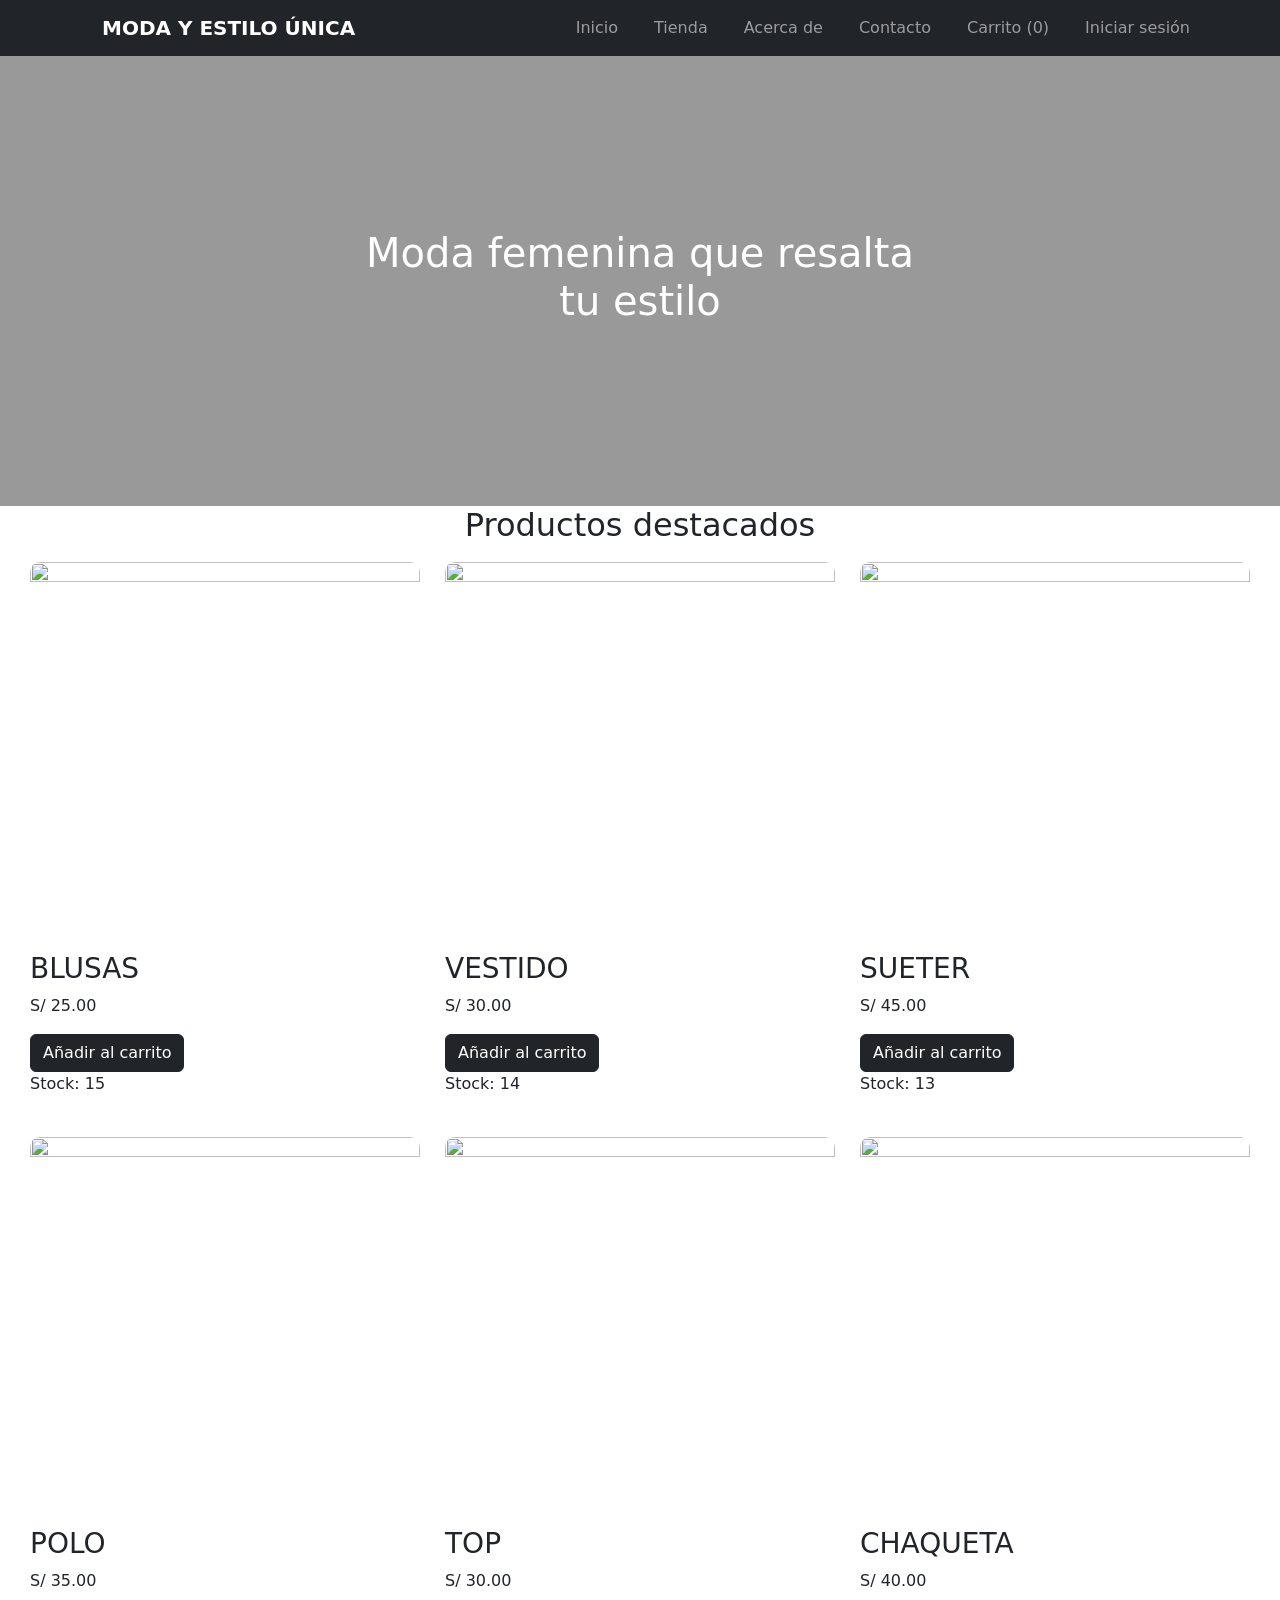
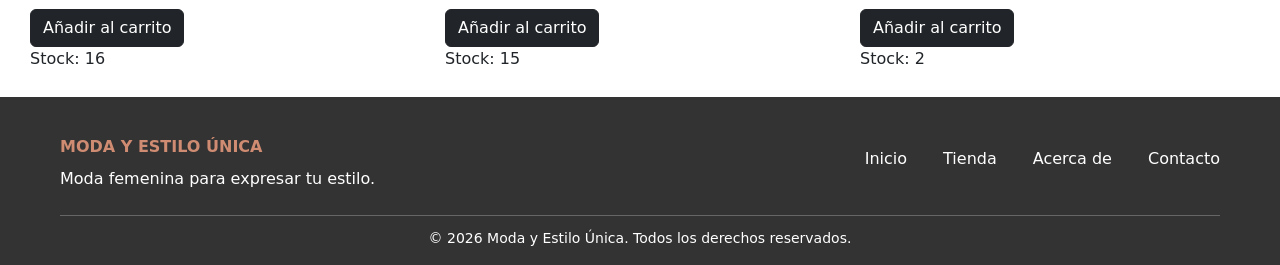
==== index.html @ e6271337 "Merge branch 'main' into feature/mejora-carrito" ====
<!DOCTYPE html>
<html lang="es">
<head>
    <meta charset="UTF-8">
    <meta name="viewport" content="width=device-width, initial-scale=1.0">
    <title>Moda y Estilo Única</title>

    <link rel="stylesheet" href="styles.css">
    <link href="https://cdn.jsdelivr.net/npm/bootstrap@5.3.0/dist/css/bootstrap.min.css" rel="stylesheet">
</head>

<body>


<!-- NAVBAR RESPONSIVE CON BOOTSTRAP -->
<nav class="navbar navbar-expand-lg navbar-dark bg-dark">
    <div class="container">

        <!-- LOGO -->
        <a class="navbar-brand fw-bold" href="index.html">
            MODA Y ESTILO ÚNICA
        </a>

        <!-- BOTÓN PARA MÓVILES -->
        <button
            class="navbar-toggler"
            type="button"
            data-bs-toggle="collapse"
            data-bs-target="#menuPrincipal"
            aria-controls="menuPrincipal"
            aria-expanded="false"
            aria-label="Abrir o cerrar menú">
            <span class="navbar-toggler-icon"></span>
        </button>

        <!-- ENLACES -->
        <div class="collapse navbar-collapse" id="menuPrincipal">
            <ul class="navbar-nav ms-auto align-items-lg-center">

                <li class="nav-item">
                    <a class="nav-link" href="index.html">Inicio</a>
                </li>

                <li class="nav-item">
                    <a class="nav-link" href="tienda.html">Tienda</a>
                </li>

                <li class="nav-item">
                    <a class="nav-link" href="acercade.html">Acerca de</a>
                </li>

                <li class="nav-item">
                    <a class="nav-link" href="contacto.html">Contacto</a>
                </li>

                <li class="nav-item">
                    <a class="nav-link" href="carrito.html">
                        Carrito (<span id="contador">0</span>)
                    </a>
                </li>

                <li class="nav-item">
                    <a class="nav-link" href="login.html">Iniciar sesión</a>
                </li>

            </ul>
        </div>

    </div>
</nav>

<!-- HERO -->
<section class="hero">
    <h1>Moda femenina que resalta tu estilo</h1>
</section>

<!-- PRODUCTOS -->
<section>
    <h2>Productos destacados</h2>

    <div class="productos inicio-productos">
        <div class="producto">
            <img src="assets/blusa.jpg">
            <h3>BLUSAS</h3>
            <p>S/ 25.00</p>
            <button class="btn btn-dark" onclick="agregar('Blusa',25,'assets/blusa.jpg')">Añadir al carrito</button>
            <p>Stock: <span id="stock-Blusa"></span></p>
            
        </div>

        <div class="producto">
            <img src="assets/vestido.jpg">
            <h3>VESTIDO</h3>
            <p>S/ 30.00</p>
            <button class="btn btn-dark" onclick="agregar('Vestido',30,'assets/vestido.jpg')">Añadir al carrito</button>
            <p>Stock: <span id="stock-Vestido"></span></p>
        </div>

        <div class="producto">
            <img src="assets/sueter.jpg">
            <h3>SUETER</h3>
            <p>S/ 45.00</p>
            <button class="btn btn-dark" onclick="agregar('Sueter',45,'assets/sueter.jpg')">Añadir al carrito</button>
            <p>Stock: <span id="stock-Sueter"></span></p>
        </div>

        <div class="producto">
            <img src="assets/polo.jpg">
            <h3>POLO</h3>
            <p>S/ 35.00</p>
            <button class="btn btn-dark" onclick="agregar('Polo',35,'assets/polo.jpg')">Añadir al carrito</button>
            <p>Stock: <span id="stock-Polo"></span></p>
        </div>

        <div class="producto">
            <img src="assets/top.jpg">
            <h3>TOP</h3>
            <p>S/ 30.00</p>
            <button class="btn btn-dark" onclick="agregar('Top',30,'assets/top.jpg')">Añadir al carrito</button>
            <p>Stock: <span id="stock-Top"></span></p>
        </div>

        <div class="producto">
            <img src="assets/chaqueta.jpg">
            <h3>CHAQUETA</h3>
            <p>S/ 40.00</p>
            <button class="btn btn-dark" onclick="agregar('Chaqueta',40,'assets/chaqueta.jpg')">Añadir al carrito</button>
            <p>Stock: <span id="stock-Chaqueta"></span></p>
        </div>
    </div>
</section>

<footer class="site-footer">
    <div class="footer-content">
        <div>
            <p class="footer-brand">MODA Y ESTILO ÚNICA</p>
            <p>Moda femenina para expresar tu estilo.</p>
        </div>
        <nav class="footer-nav" aria-label="Navegación del pie de página">
            <a href="index.html">Inicio</a>
            <a href="tienda.html">Tienda</a>
            <a href="acercade.html">Acerca de</a>
            <a href="contacto.html">Contacto</a>
        </nav>
    </div>
    <p class="footer-bottom">&copy; 2026 Moda y Estilo Única. Todos los derechos reservados.</p>
</footer>

<script src="https://cdn.jsdelivr.net/npm/bootstrap@5.3.0/dist/js/bootstrap.bundle.min.js"></script>

<script src="script.js"></script>

</body>
</html>
---- styles.css ----
/* RESET */
* {
    margin: 0;
    padding: 0;
    box-sizing: border-box;
}

/* BODY */
body {
    font-family: 'Segoe UI', sans-serif;
    background-color: #E5E3DC;
    color: #333;
    display: flex;
    flex-direction: column;
    min-height: 100vh;
}

/* NAVBAR */
header {
    display: flex;
    justify-content: space-between;
    align-items: center;
    padding: 20px 60px;
    background-color: #E5E3DC;
}

.logo {
    color: #d08c72;
    font-weight: bold;
}

nav a {
    margin-left: 20px;
    text-decoration: none;
    color: #333;
    font-weight: 500;
}

nav a:hover {
    border-bottom: 2px solid #333;
}

/* HERO */
.hero {
    height: 450px;
    background: url("assets/banner.jpg") center/cover no-repeat;
    display: flex;
    justify-content: center;
    align-items: center;
    position: relative;
}

.hero::before {
    content: "";
    position: absolute;
    width: 100%;
    height: 100%;
    background: rgba(0, 0, 0, 0.4);
}

.hero h1 {
    position: relative;
    color: white;
    font-size: 40px;
    text-align: center;
    max-width: 600px;
}

/* Banner Login */
.imagenBannerLogin {
    height: 450px;
    background: url("assets/banner-login.jpg") center/cover no-repeat;
    display: flex;
    justify-content: center;
    align-items: center;
    position: relative;
}

.imagenBannerLogin::before {
    content: "";
    position: absolute;
    width: 100%;
    height: 100%;
    background: rgba(0, 0, 0, 0.4);
}

.imagenBannerLogin h1 {
    position: relative;
    color: white;
    font-size: 40px;
    text-align: center;
    max-width: 600px;
}

/* TITULOS */
h2 {
    text-align: center;
    margin: 40px 0 20px;
    font-size: 30px;
}

#carrito h2 {
    text-align: left;
    color: #D08C72;
}

/* PRODUCTOS */
.productos {
    display: grid;
    grid-template-columns: repeat(2, 1fr);
    gap: 25px;
    padding: 10px 30px;
}

/* INICIO index*/
.inicio-productos {
    grid-template-columns: repeat(3, 1fr);
}

/* CARD PRODUCTO */
.producto {
    background: none;
    padding: 0;
    text-align: left;
    transition: 0.3s;
}

.producto:hover {
    transform: translateY(-5px);
}

.producto img {
    width: 100%;
    aspect-ratio: 1 / 1; 
    object-fit: cover;
    border-radius: 10px;
    cursor: pointer;
    transition: 0.3s;
}

.producto img:hover {
    transform: scale(1.03);
}

/* INFO PRODUCTO */
.info {
    margin-top: 10px;
}

.info h3 {
    font-size: 16px;
    margin-bottom: 5px;
}

.info p {
    color: #555;
}

/* BOTONES */
button {
    background-color: #d08c72;
    border: none;
    padding: 12px 20px;
    border-radius: 25px;
    color: white;
    cursor: pointer;
    transition: 0.3s;
}

button:hover {
    background-color: #b8765f;
}

/* ACERCA */
.acerca {
    display: flex;
    align-items: center;
    gap: 40px;
    padding: 60px;
}

.acerca .texto {
    flex: 1;
}

.acerca h1 {
    font-size: 40px;
    margin-bottom: 20px;
}

.acerca p {
    margin-bottom: 15px;
    line-height: 1.6;
}

.acerca img {
    width: 50%;
    border-radius: 10px;
}

/* CONTACTO */
.contacto {
    display: flex;
    align-items: center;
    gap: 40px;
    padding: 60px;
}

.formulario {
    flex: 1;
}

.formulario h1 {
    margin-bottom: 20px;
}

input, textarea {
    width: 100%;
    padding: 12px;
    margin-bottom: 15px;
    border-radius: 20px;
    border: 1px solid #ccc;
}

textarea {
    height: 120px;
}

/* CARRITO */
#carrito {
    padding: 60px;
}

#lista li {
    display: flex;
    align-items: center;
    justify-content: space-between;
    gap: 15px;
    padding: 10px 0;
    border-bottom: 1px solid #ccc;
}

#lista img {
    border-radius: 8px;
}

.pagar {
    margin-top: 30px;
    width: 300px;
    font-size: 18px;
}

/* DETALLE PRODUCTO */
.detalle {
    display: flex;
    gap: 40px;
    padding: 60px;
}

.detalle img {
    width: 50%;
    border-radius: 10px;
}

.detalle-info {
    flex: 1;
}

.detalle-info h1 {
    font-size: 30px;
    margin-bottom: 10px;
}

.detalle-info p {
    margin-bottom: 15px;
}


/* Promo descuento */
.promo-descuento {
    margin: 20px 0;
}

/* Style Total*/
#total {
    margin-top: 20px;
    font-size: 16px;
    font-weight: 400;
    line-height: 1.8;
    color: #333;
}

#total strong {
    font-size: 18px;
    font-weight: 600;
    color: #000;
}

/* FOOTER */
.site-footer {
    margin-top: auto;
    padding: 30px 60px 16px;
    background-color: #333;
    color: #fff;
}

.footer-content {
    display: flex;
    justify-content: space-between;
    align-items: center;
    gap: 24px;
    max-width: 1200px;
    margin: 0 auto;
}

.footer-brand {
    color: #d08c72;
    font-weight: bold;
}

.footer-content p {
    margin: 8px 0 0;
}

.footer-nav {
    display: flex;
    flex-wrap: wrap;
    gap: 16px;
}

.footer-nav a {
    color: #fff;
    text-decoration: none;
}

.footer-nav a:hover {
    color: #d08c72;
}

.footer-bottom {
    max-width: 1200px;
    margin: 24px auto 0;
    padding-top: 12px;
    border-top: 1px solid #666;
    text-align: center;
    font-size: 14px;
}

/* RESPONSIVE */
@media (max-width: 768px) {

    header {
        flex-direction: column;
        gap: 10px;
    }

    .site-footer {
        padding: 24px 20px 16px;
    }

    .footer-content {
        flex-direction: column;
        align-items: flex-start;
    }

    .hero h1 {
        font-size: 28px;
    }

    .productos {
        grid-template-columns: 1fr;
        padding: 20px;
    }

    .acerca {
        flex-direction: column;
        padding: 20px;
    }

    .acerca img {
        width: 100%;
    }

    .contacto {
        flex-direction: column;
        padding: 20px;
    }
}
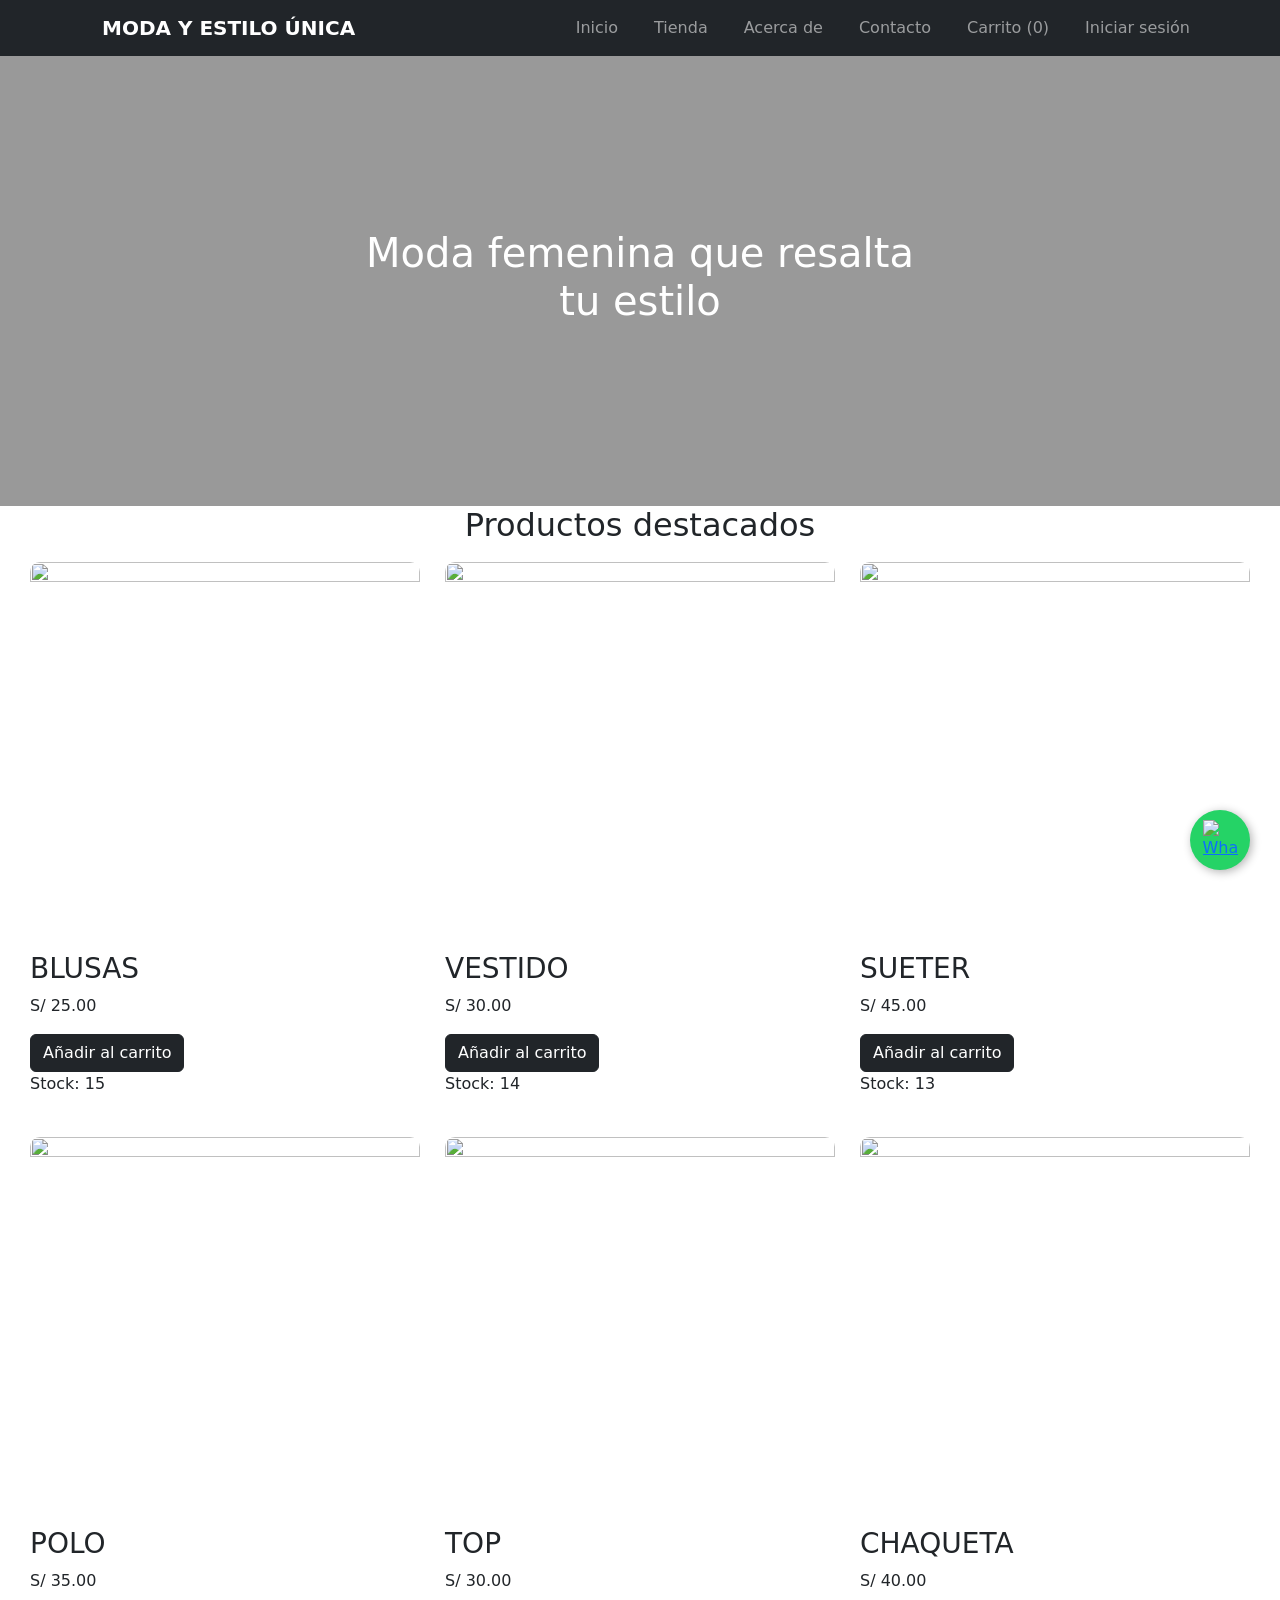
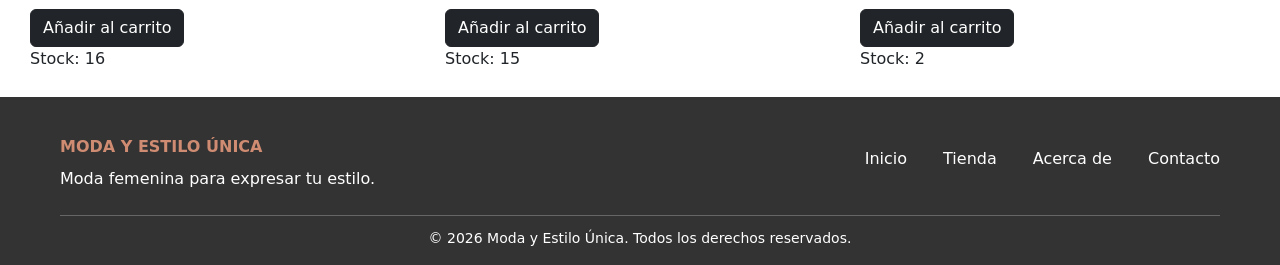
==== commit 4535ec72: "feat: agrego boton flotante de whatsapp en todas las paginas" ====
--- a/index.html
+++ b/index.html
@@ -7,10 +7,24 @@
 
     <link rel="stylesheet" href="styles.css">
     <link href="https://cdn.jsdelivr.net/npm/bootstrap@5.3.0/dist/css/bootstrap.min.css" rel="stylesheet">
+    
+    <!-- MEJORA: Estilos para el Botón Flotante de WhatsApp -->
+    <style>
+        .btn-whatsapp {
+            position: fixed !important;
+            width: 60px; height: 60px;
+            bottom: 30px !important; right: 30px !important;
+            background-color: #25d366 !important; border-radius: 50% !important;
+            box-shadow: 2px 2px 10px rgba(0,0,0,0.3); z-index: 9999 !important;
+            display: flex !important; align-items: center; justify-content: center;
+            transition: transform 0.3s ease;
+        }
+        .btn-whatsapp:hover { transform: scale(1.1); }
+        .btn-whatsapp img { width: 35px; }
+    </style>
 </head>
 
 <body>
-
 
 <!-- NAVBAR RESPONSIVE CON BOOTSTRAP -->
 <nav class="navbar navbar-expand-lg navbar-dark bg-dark">
@@ -146,6 +160,11 @@
     <p class="footer-bottom">&copy; 2026 Moda y Estilo Única. Todos los derechos reservados.</p>
 </footer>
 
+<!-- MEJORA: Botón Flotante de WhatsApp -->
+<a href="https://wa.me/51999999999?text=Hola,%20necesito%20ayuda" class="btn-whatsapp" target="_blank" rel="noopener noreferrer" title="Contactar por WhatsApp">
+    <img src="https://upload.wikimedia.org/wikipedia/commons/6/6b/WhatsApp.svg" alt="WhatsApp">
+</a>
+
 <script src="https://cdn.jsdelivr.net/npm/bootstrap@5.3.0/dist/js/bootstrap.bundle.min.js"></script>
 
 <script src="script.js"></script>
--- a/styles.css
+++ b/styles.css
@@ -198,6 +198,71 @@
     border-radius: 10px;
 }
 
+/* UBICACION GOOGLE MAPS */
+.ubicacion {
+    display: flex;
+    align-items: center;
+    gap: 40px;
+    padding: 0 60px 60px;
+}
+
+.ubicacion-info {
+    flex: 1;
+}
+
+.ubicacion-info h2 {
+    text-align: left;
+    margin: 0 0 20px;
+    color: #d08c72;
+}
+
+.ubicacion-info p {
+    margin-bottom: 15px;
+    line-height: 1.6;
+}
+
+.horario {
+    list-style: none;
+    margin-bottom: 25px;
+}
+
+.horario li {
+    display: flex;
+    justify-content: space-between;
+    gap: 15px;
+    padding: 8px 0;
+    border-bottom: 1px solid #ccc;
+}
+
+.horario li span {
+    font-weight: 600;
+}
+
+.btn-mapa {
+    display: inline-block;
+    background-color: #d08c72;
+    padding: 12px 20px;
+    border-radius: 25px;
+    color: white;
+    text-decoration: none;
+    transition: 0.3s;
+}
+
+.btn-mapa:hover {
+    background-color: #b8765f;
+}
+
+.ubicacion-mapa {
+    width: 50%;
+}
+
+.ubicacion-mapa iframe {
+    width: 100%;
+    height: 380px;
+    border: none;
+    border-radius: 10px;
+}
+
 /* CONTACTO */
 .contacto {
     display: flex;
@@ -381,8 +446,113 @@
         width: 100%;
     }
 
+    .ubicacion {
+        flex-direction: column;
+        padding: 0 20px 20px;
+    }
+
+    .ubicacion-info h2 {
+        text-align: center;
+    }
+
+    .ubicacion-mapa {
+        width: 100%;
+    }
+
+    .ubicacion-mapa iframe {
+        height: 300px;
+    }
+
     .contacto {
         flex-direction: column;
         padding: 20px;
     }
 }
+
+/* CATÁLOGO DE TIENDA */
+.tienda {
+    padding-bottom: 40px;
+}
+
+.tienda-cabecera {
+    padding: 32px 20px 0;
+    text-align: center;
+}
+
+.tienda-cabecera h1 {
+    font-size: 32px;
+}
+
+.tienda-mensaje {
+    min-height: 3em;
+    margin-bottom: 0;
+    color: #285436;
+}
+
+.tienda-productos {
+    grid-template-columns: repeat(3, minmax(0, 1fr));
+    max-width: 1200px;
+    margin: 0 auto;
+    align-items: start;
+}
+
+.tienda-productos .producto img {
+    cursor: default;
+}
+
+.tienda-productos h2,
+.tienda-categoria .info > h3 {
+    margin: 16px 0 8px;
+    font-size: 22px;
+    text-align: left;
+}
+
+.tienda-productos .producto-precio {
+    font-size: 18px;
+    font-weight: 600;
+}
+
+.producto-acciones {
+    display: flex;
+    flex-wrap: wrap;
+    gap: 10px;
+}
+
+.producto-descripcion {
+    margin-top: 16px;
+    padding: 16px;
+    border: 1px solid #ccc;
+    border-radius: 10px;
+}
+
+.producto-descripcion h3,
+.producto-descripcion h4 {
+    font-size: 16px;
+    margin: 0 0 8px;
+}
+
+.producto-descripcion p {
+    margin-bottom: 0;
+}
+
+@media (max-width: 991px) {
+    .tienda-productos {
+        grid-template-columns: repeat(2, minmax(0, 1fr));
+    }
+}
+
+@media (max-width: 768px) {
+    .tienda-productos {
+        grid-template-columns: minmax(0, 1fr);
+    }
+}
+
+.tienda-categoria {
+    margin-top: 40px;
+}
+
+.tienda-categoria > h2 {
+    margin: 0 0 24px;
+    font-size: 30px;
+    text-align: center;
+}
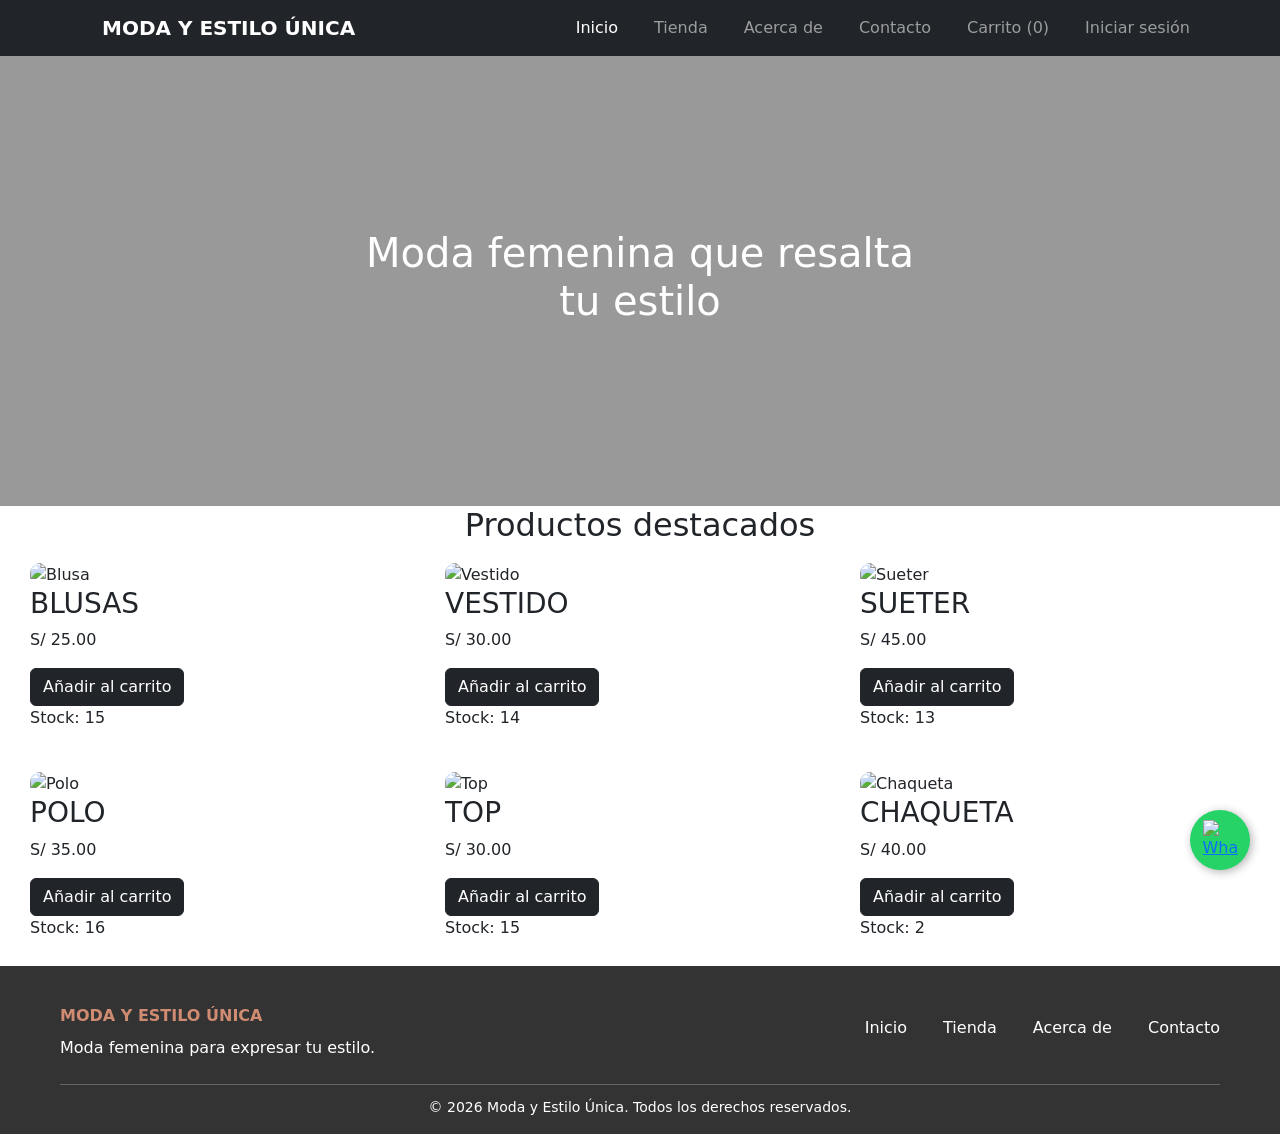
==== commit 804d938a: "refactor: boton whatsapp usando estilos globales en styles.css" ====
--- a/index.html
+++ b/index.html
@@ -7,21 +7,6 @@
 
     <link rel="stylesheet" href="styles.css">
     <link href="https://cdn.jsdelivr.net/npm/bootstrap@5.3.0/dist/css/bootstrap.min.css" rel="stylesheet">
-    
-    <!-- MEJORA: Estilos para el Botón Flotante de WhatsApp -->
-    <style>
-        .btn-whatsapp {
-            position: fixed !important;
-            width: 60px; height: 60px;
-            bottom: 30px !important; right: 30px !important;
-            background-color: #25d366 !important; border-radius: 50% !important;
-            box-shadow: 2px 2px 10px rgba(0,0,0,0.3); z-index: 9999 !important;
-            display: flex !important; align-items: center; justify-content: center;
-            transition: transform 0.3s ease;
-        }
-        .btn-whatsapp:hover { transform: scale(1.1); }
-        .btn-whatsapp img { width: 35px; }
-    </style>
 </head>
 
 <body>
@@ -52,7 +37,7 @@
             <ul class="navbar-nav ms-auto align-items-lg-center">
 
                 <li class="nav-item">
-                    <a class="nav-link" href="index.html">Inicio</a>
+                    <a class="nav-link active" href="index.html">Inicio</a>
                 </li>
 
                 <li class="nav-item">
@@ -94,16 +79,15 @@
 
     <div class="productos inicio-productos">
         <div class="producto">
-            <img src="assets/blusa.jpg">
+            <img src="assets/blusa.jpg" alt="Blusa">
             <h3>BLUSAS</h3>
             <p>S/ 25.00</p>
             <button class="btn btn-dark" onclick="agregar('Blusa',25,'assets/blusa.jpg')">Añadir al carrito</button>
             <p>Stock: <span id="stock-Blusa"></span></p>
-            
         </div>
 
         <div class="producto">
-            <img src="assets/vestido.jpg">
+            <img src="assets/vestido.jpg" alt="Vestido">
             <h3>VESTIDO</h3>
             <p>S/ 30.00</p>
             <button class="btn btn-dark" onclick="agregar('Vestido',30,'assets/vestido.jpg')">Añadir al carrito</button>
@@ -111,7 +95,7 @@
         </div>
 
         <div class="producto">
-            <img src="assets/sueter.jpg">
+            <img src="assets/sueter.jpg" alt="Sueter">
             <h3>SUETER</h3>
             <p>S/ 45.00</p>
             <button class="btn btn-dark" onclick="agregar('Sueter',45,'assets/sueter.jpg')">Añadir al carrito</button>
@@ -119,7 +103,7 @@
         </div>
 
         <div class="producto">
-            <img src="assets/polo.jpg">
+            <img src="assets/polo.jpg" alt="Polo">
             <h3>POLO</h3>
             <p>S/ 35.00</p>
             <button class="btn btn-dark" onclick="agregar('Polo',35,'assets/polo.jpg')">Añadir al carrito</button>
@@ -127,7 +111,7 @@
         </div>
 
         <div class="producto">
-            <img src="assets/top.jpg">
+            <img src="assets/top.jpg" alt="Top">
             <h3>TOP</h3>
             <p>S/ 30.00</p>
             <button class="btn btn-dark" onclick="agregar('Top',30,'assets/top.jpg')">Añadir al carrito</button>
@@ -135,7 +119,7 @@
         </div>
 
         <div class="producto">
-            <img src="assets/chaqueta.jpg">
+            <img src="assets/chaqueta.jpg" alt="Chaqueta">
             <h3>CHAQUETA</h3>
             <p>S/ 40.00</p>
             <button class="btn btn-dark" onclick="agregar('Chaqueta',40,'assets/chaqueta.jpg')">Añadir al carrito</button>
@@ -160,7 +144,7 @@
     <p class="footer-bottom">&copy; 2026 Moda y Estilo Única. Todos los derechos reservados.</p>
 </footer>
 
-<!-- MEJORA: Botón Flotante de WhatsApp -->
+<!-- Botón Flotante de WhatsApp -->
 <a href="https://wa.me/51999999999?text=Hola,%20necesito%20ayuda" class="btn-whatsapp" target="_blank" rel="noopener noreferrer" title="Contactar por WhatsApp">
     <img src="https://upload.wikimedia.org/wikipedia/commons/6/6b/WhatsApp.svg" alt="WhatsApp">
 </a>
--- a/styles.css
+++ b/styles.css
@@ -468,91 +468,25 @@
         padding: 20px;
     }
 }
-
-/* CATÁLOGO DE TIENDA */
-.tienda {
-    padding-bottom: 40px;
-}
-
-.tienda-cabecera {
-    padding: 32px 20px 0;
-    text-align: center;
-}
-
-.tienda-cabecera h1 {
-    font-size: 32px;
-}
-
-.tienda-mensaje {
-    min-height: 3em;
-    margin-bottom: 0;
-    color: #285436;
-}
-
-.tienda-productos {
-    grid-template-columns: repeat(3, minmax(0, 1fr));
-    max-width: 1200px;
-    margin: 0 auto;
-    align-items: start;
-}
-
-.tienda-productos .producto img {
-    cursor: default;
-}
-
-.tienda-productos h2,
-.tienda-categoria .info > h3 {
-    margin: 16px 0 8px;
-    font-size: 22px;
-    text-align: left;
-}
-
-.tienda-productos .producto-precio {
-    font-size: 18px;
-    font-weight: 600;
-}
-
-.producto-acciones {
-    display: flex;
-    flex-wrap: wrap;
-    gap: 10px;
-}
-
-.producto-descripcion {
-    margin-top: 16px;
-    padding: 16px;
-    border: 1px solid #ccc;
-    border-radius: 10px;
-}
-
-.producto-descripcion h3,
-.producto-descripcion h4 {
-    font-size: 16px;
-    margin: 0 0 8px;
-}
-
-.producto-descripcion p {
-    margin-bottom: 0;
-}
-
-@media (max-width: 991px) {
-    .tienda-productos {
-        grid-template-columns: repeat(2, minmax(0, 1fr));
-    }
-}
-
-@media (max-width: 768px) {
-    .tienda-productos {
-        grid-template-columns: minmax(0, 1fr);
-    }
-}
-
-.tienda-categoria {
-    margin-top: 40px;
-}
-
-.tienda-categoria > h2 {
-    margin: 0 0 24px;
-    font-size: 30px;
-    text-align: center;
-}
+/* --- BOTÓN FLOTANTE DE WHATSAPP --- */
+.btn-whatsapp {
+    position: fixed !important;
+    width: 60px;
+    height: 60px;
+    bottom: 30px !important;
+    right: 30px !important;
+    background-color: #25d366 !important;
+    border-radius: 50% !important;
+    box-shadow: 2px 2px 10px rgba(0,0,0,0.3);
+    z-index: 9999 !important;
+    display: flex !important;
+    align-items: center;
+    justify-content: center;
+    transition: transform 0.3s ease;
+}
+.btn-whatsapp:hover { 
+    transform: scale(1.1); 
+}
+.btn-whatsapp img { 
+    width: 35px; 
+}
